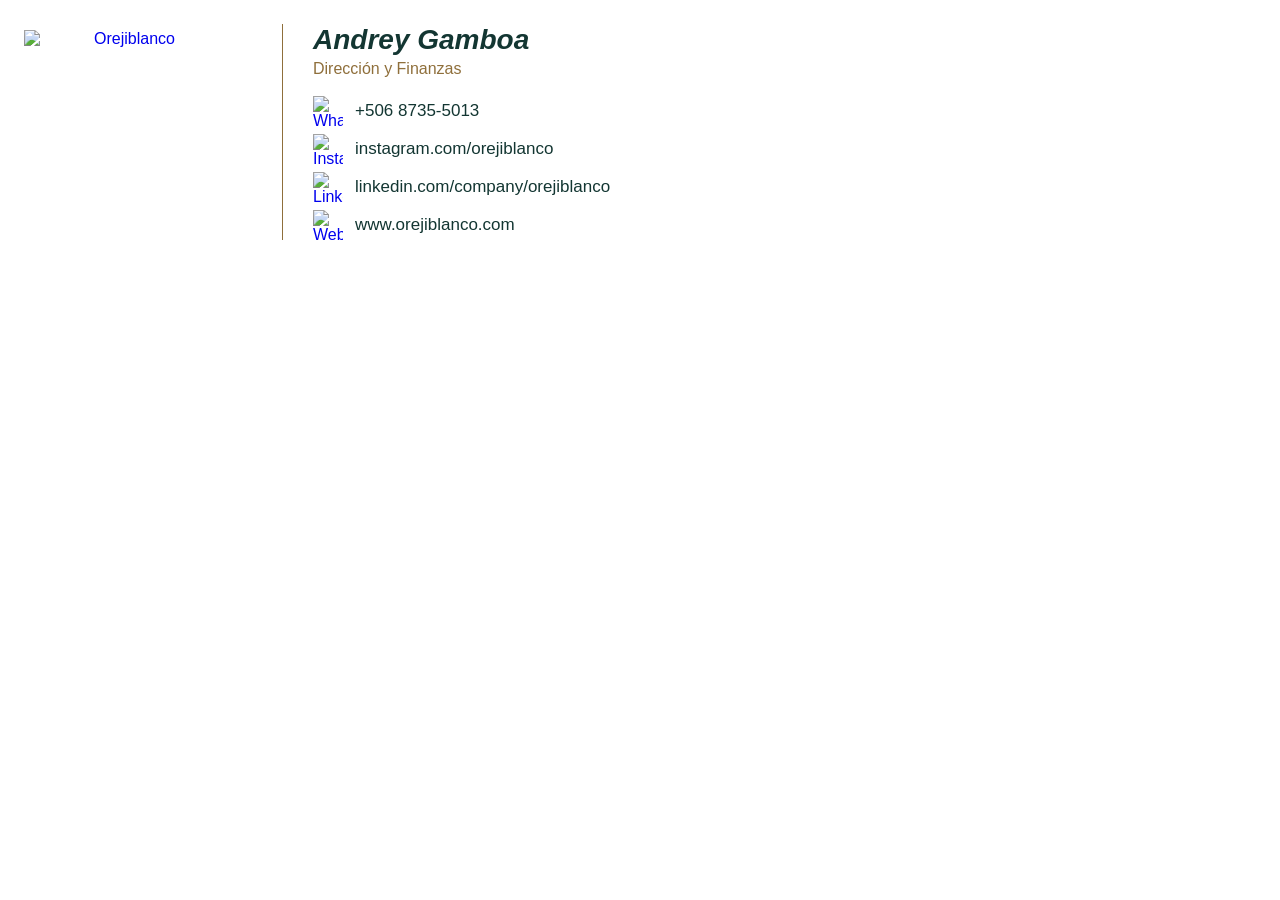
==== firma/firma-kattia.html @ e899a63a "Add files via upload" ====
<!doctype html>
<html lang="es">
<head><meta charset="utf-8"><title>Firma Kattia Rodríguez Herrera - Orejiblanco</title></head>
<body style="margin:0;padding:24px;background:#ffffff;">
<table cellpadding="0" cellspacing="0" border="0" style="border-collapse:collapse;font-family:'Lato',Arial,sans-serif;color:#133632;">
<tr>
<td valign="middle" style="width:230px;padding:0 28px 0 0;text-align:center;">
<a href="https://orejiblanco.com" style="text-decoration:none;"><img src="https://orejiblanco.com/firma/assets/orejiblanco-logo.png" width="205" height="205" alt="Orejiblanco" style="display:block;border:0;width:205px;height:205px;"></a>
</td>
<td style="width:1px;background:#8F6F3B;font-size:1px;line-height:1px;">&nbsp;</td>
<td valign="middle" style="padding:0 0 0 30px;min-width:330px;">
<div style="font-size:28px;line-height:32px;font-weight:700;font-style:italic;color:#133632;margin:0 0 2px 0;">Andrey Gamboa</div>
<div style="font-size:16px;line-height:22px;color:#8F6F3B;margin:0 0 16px 0;">Dirección y Finanzas</div>
<table cellpadding="0" cellspacing="0" border="0" style="border-collapse:collapse;font-family:'Lato',Arial,sans-serif;">
<tr><td width="32" style="padding:0 10px 8px 0;"><a href="https://wa.me/50687355013" style="text-decoration:none;"><img src="https://orejiblanco.com/firma/assets/whatsapp.svg" width="30" height="30" alt="WhatsApp" style="display:block;border:0;"></a></td><td style="padding:0 0 8px 0;font-size:17px;line-height:30px;"><a href="https://wa.me/50687355013" style="color:#133632;text-decoration:none;">+506 8735-5013</a></td></tr>
<tr><td width="32" style="padding:0 10px 8px 0;"><a href="https://instagram.com/orejiblanco" style="text-decoration:none;"><img src="https://orejiblanco.com/firma/assets/instagram.svg" width="30" height="30" alt="Instagram" style="display:block;border:0;"></a></td><td style="padding:0 0 8px 0;font-size:17px;line-height:30px;"><a href="https://instagram.com/orejiblanco" style="color:#133632;text-decoration:none;">instagram.com/orejiblanco</a></td></tr>
<tr><td width="32" style="padding:0 10px 8px 0;"><a href="https://www.linkedin.com/company/orejiblanco" style="text-decoration:none;"><img src="https://orejiblanco.com/firma/assets/linkedin.svg" width="30" height="30" alt="LinkedIn" style="display:block;border:0;"></a></td><td style="padding:0 0 8px 0;font-size:17px;line-height:30px;"><a href="https://www.linkedin.com/company/orejiblanco" style="color:#133632;text-decoration:none;">linkedin.com/company/orejiblanco</a></td></tr>
<tr><td width="32" style="padding:0 10px 0 0;"><a href="https://orejiblanco.com" style="text-decoration:none;"><img src="https://orejiblanco.com/firma/assets/web.svg" width="30" height="30" alt="Web" style="display:block;border:0;"></a></td><td style="padding:0;font-size:17px;line-height:30px;"><a href="https://orejiblanco.com" style="color:#133632;text-decoration:none;">www.orejiblanco.com</a></td></tr>
</table></td></tr></table>
</body></html>
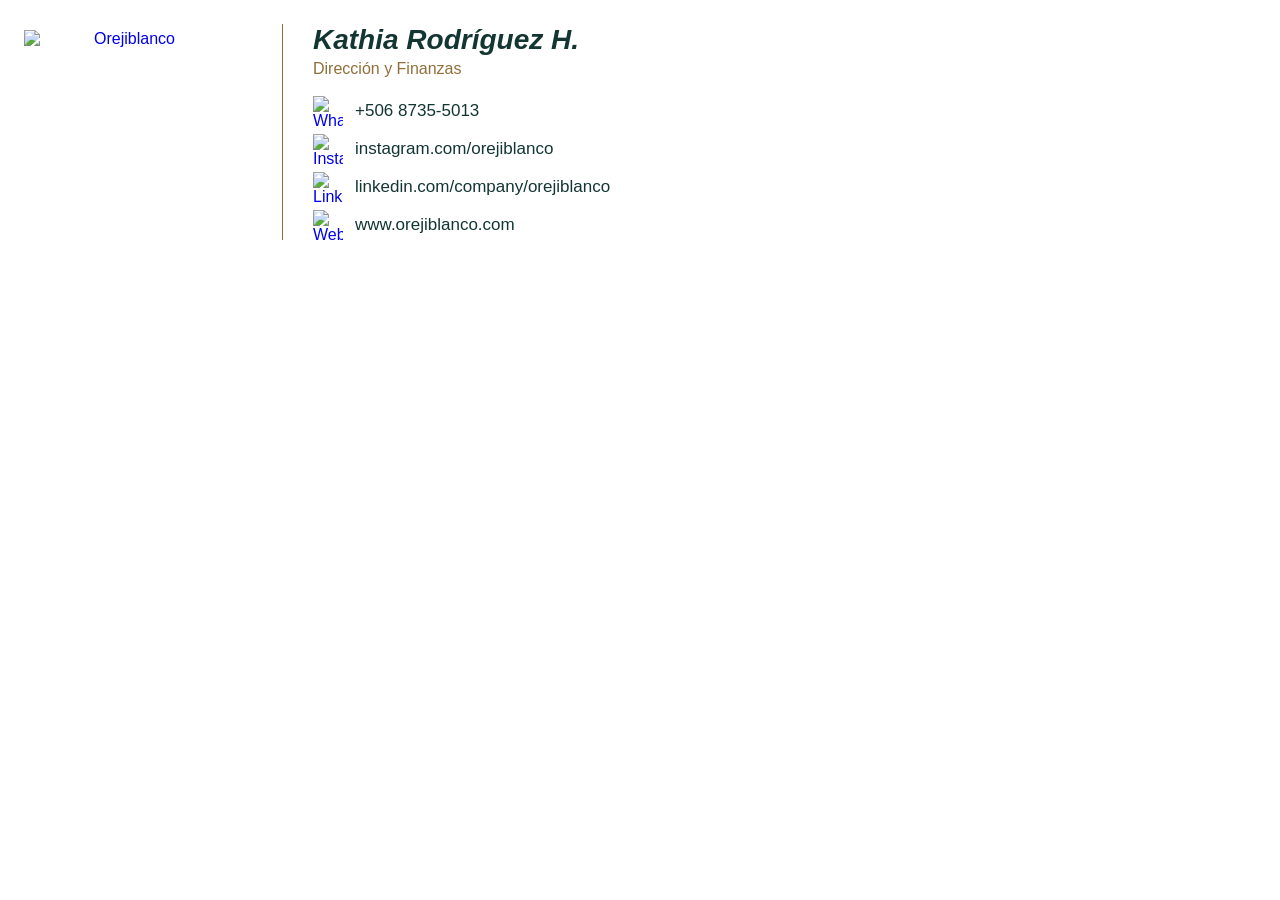
==== commit cf6640a6: "Update name from Andrey Gamboa to Kathia Rodríguez H." ====
--- a/firma/firma-kattia.html
+++ b/firma/firma-kattia.html
@@ -9,7 +9,7 @@
 </td>
 <td style="width:1px;background:#8F6F3B;font-size:1px;line-height:1px;">&nbsp;</td>
 <td valign="middle" style="padding:0 0 0 30px;min-width:330px;">
-<div style="font-size:28px;line-height:32px;font-weight:700;font-style:italic;color:#133632;margin:0 0 2px 0;">Andrey Gamboa</div>
+<div style="font-size:28px;line-height:32px;font-weight:700;font-style:italic;color:#133632;margin:0 0 2px 0;">Kathia Rodríguez H.</div>
 <div style="font-size:16px;line-height:22px;color:#8F6F3B;margin:0 0 16px 0;">Dirección y Finanzas</div>
 <table cellpadding="0" cellspacing="0" border="0" style="border-collapse:collapse;font-family:'Lato',Arial,sans-serif;">
 <tr><td width="32" style="padding:0 10px 8px 0;"><a href="https://wa.me/50687355013" style="text-decoration:none;"><img src="https://orejiblanco.com/firma/assets/whatsapp.svg" width="30" height="30" alt="WhatsApp" style="display:block;border:0;"></a></td><td style="padding:0 0 8px 0;font-size:17px;line-height:30px;"><a href="https://wa.me/50687355013" style="color:#133632;text-decoration:none;">+506 8735-5013</a></td></tr>
